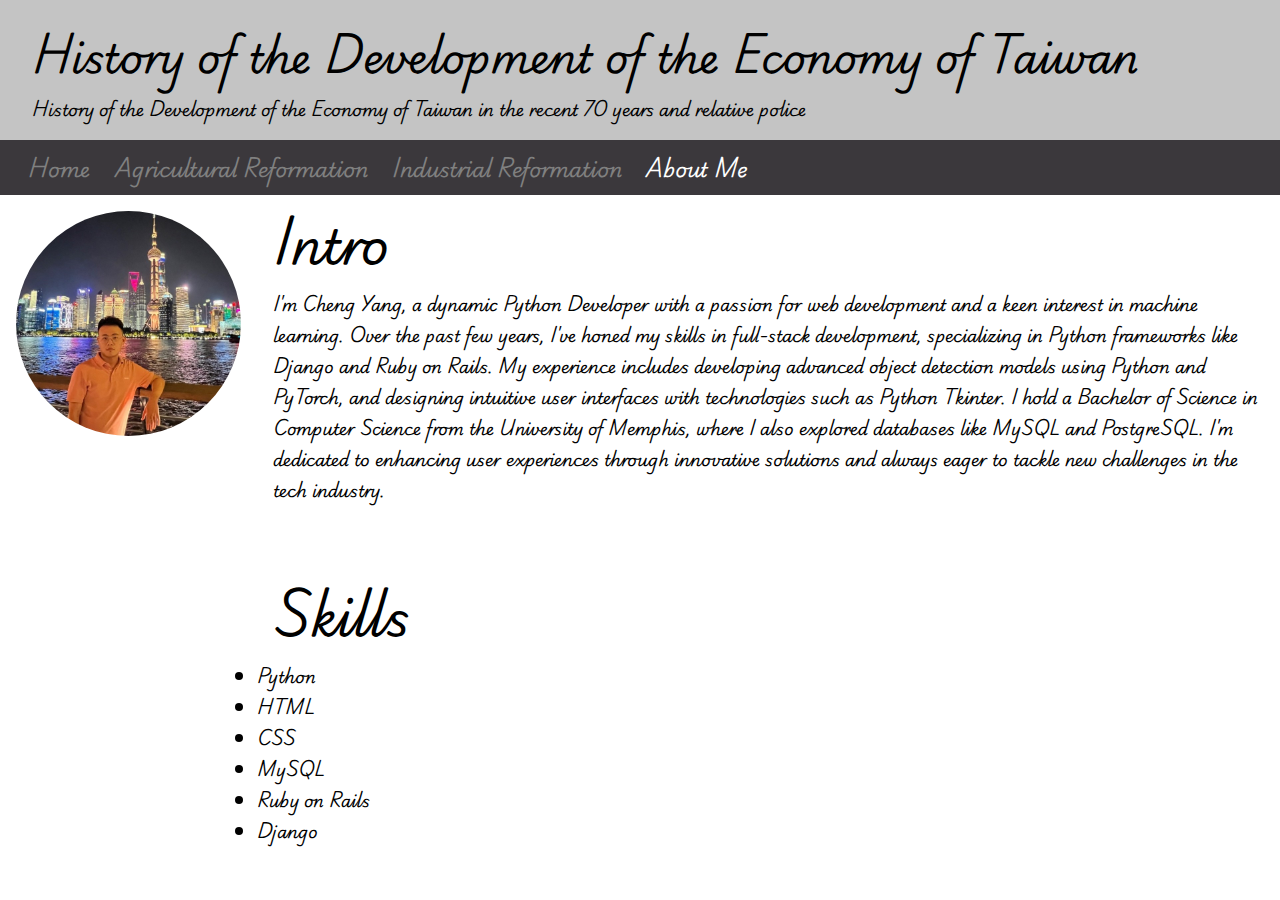
==== about.html @ d5e62215 "Add files via upload" ====
<!DOCTYPE html>
<html lang="en">
  <head>
    <meta charset="UTF-8" />
    <meta name="viewport" content="width=device-width, initial-scale=1.0" />
    <title>History of the Development of the Economy of Taiwan</title>
    <meta
      name="description"
      content="This website introduce the history of the development of the economy of Taiwan"
    />
    <!--google font -->
    <link rel="preconnect" href="https://fonts.googleapis.com" />
    <link rel="preconnect" href="https://fonts.gstatic.com" crossorigin />
    <link
      href="https://fonts.googleapis.com/css2?family=Playwrite+AU+NSW:wght@100..400&display=swap"
      rel="stylesheet"
    />

    <link rel="stylesheet" href="style.css" />
    <link rel="stylesheet" href="./icon/twicon.css" />
    <link rel="shortcut icon" href="./taiwanIcon.png" />
    <link rel="bookmark" href="./taiwanIcon.png" />
  </head>
  <body>
    <!--Header-->
    <header>
      <h1 class="title">
        <i class="twicon-main-island"></i>History of the Development of the
        Economy of Taiwan
      </h1>
      <h3 class="subtitle">
        History of the Development of the Economy of Taiwan in the recent 70
        years and relative police
      </h3>
    </header>
    <!--Nav bar -->
    <nav>
      <ul>
        <li>
          <a href="./index.html"><i class="twicon-main-island"></i> Home</a>
        </li>
        <li>
          <a href="./agriculture.html"
            ><i class="twicon-lovers-brg"></i> Agricultural Reformation</a
          >
        </li>
        <li>
          <a href="./industry.html"
            ><i class="twicon-nt-mus"></i> Industrial Reformation</a
          >
        </li>
        <li>
          <a class="active" href="./about.html"
            ><i class="twicon-black-bear"></i> About Me</a
          >
        </li>
      </ul>
    </nav>
    <!--Main content-->
    <main>
      <section class="left">
        <img src="./profile_picture.jpg" alt="" class="myPicture" />
      </section>
      <section>
        <h3 style="font-size: 3rem">Intro</h3>
        <p>
          I'm Cheng Yang, a dynamic Python Developer with a passion for web
          development and a keen interest in machine learning. Over the past few
          years, I've honed my skills in full-stack development, specializing in
          Python frameworks like Django and Ruby on Rails. My experience
          includes developing advanced object detection models using Python and
          PyTorch, and designing intuitive user interfaces with technologies
          such as Python Tkinter. I hold a Bachelor of Science in Computer
          Science from the University of Memphis, where I also explored
          databases like MySQL and PostgreSQL. I'm dedicated to enhancing user
          experiences through innovative solutions and always eager to tackle
          new challenges in the tech industry.
        </p>
        <br />
        <br />
        <h3 style="font-size: 3rem">Skills</h3>

        <ul>
          <li>Python</li>
          <li>HTML</li>
          <li>CSS</li>
          <li>MySQL</li>
          <li>Ruby on Rails</li>
          <li>Django</li>
        </ul>
      </section>
      <br />
      <br />
    </main>
  </body>
</html>
---- style.css ----
* {
  padding: 0;
  margin: 0;
  box-sizing: border-box;
}
header {
  background-color: #c4c4c4;
  width: 100%;
  padding: 1rem;
}
nav {
  background-color: #3b383c;
}
nav ul {
  /* padding: 1rem; */
  padding-left: 1rem;
  display: flex;
  list-style-type: none;
}
nav ul li {
  display: flex;
}
nav ul li a {
  padding: 0.5rem 0.75rem;
  color: gray;
  text-decoration: none;
  transition: all 0.25s ease;
  font-size: 1.25rem;
}
a:hover {
  background-color: yellowgreen;
}
* {
  font-family: "Playwrite AU NSW", cursive;
  font-optical-sizing: auto;

  font-style: normal;
}
h1,
h2,
h3,
h4,
h5,
h6 {
  font-weight: normal;
}
p,
h1,
h2,
h3,
h4,
h5,
h6 {
  padding-left: 1rem;
  padding-right: 1rem;
}
.subtitle {
  font-size: 1rem;
}
.title {
  font-size: 2.5rem;
}
main {
  width: 100%;
  display: flex;
}
section.left,
section.right {
  padding: 1rem;
}
section.right h4 {
  font-size: 1.25rem;
  text-align: center;
}
a.active {
  color: white;
}
section.right {
  display: flex;
  flex-direction: column;
  align-items: center;
}
.special {
  text-align: center;
  margin: auto;
  font-size: 1.35rem;
  color: red;
}
div {
  display: flex;
  padding-top: 2rem;
}
.myPicture {
  width: 25vh;
  height: 25vh;
  border-radius: 50%;
  margin: auto;
}
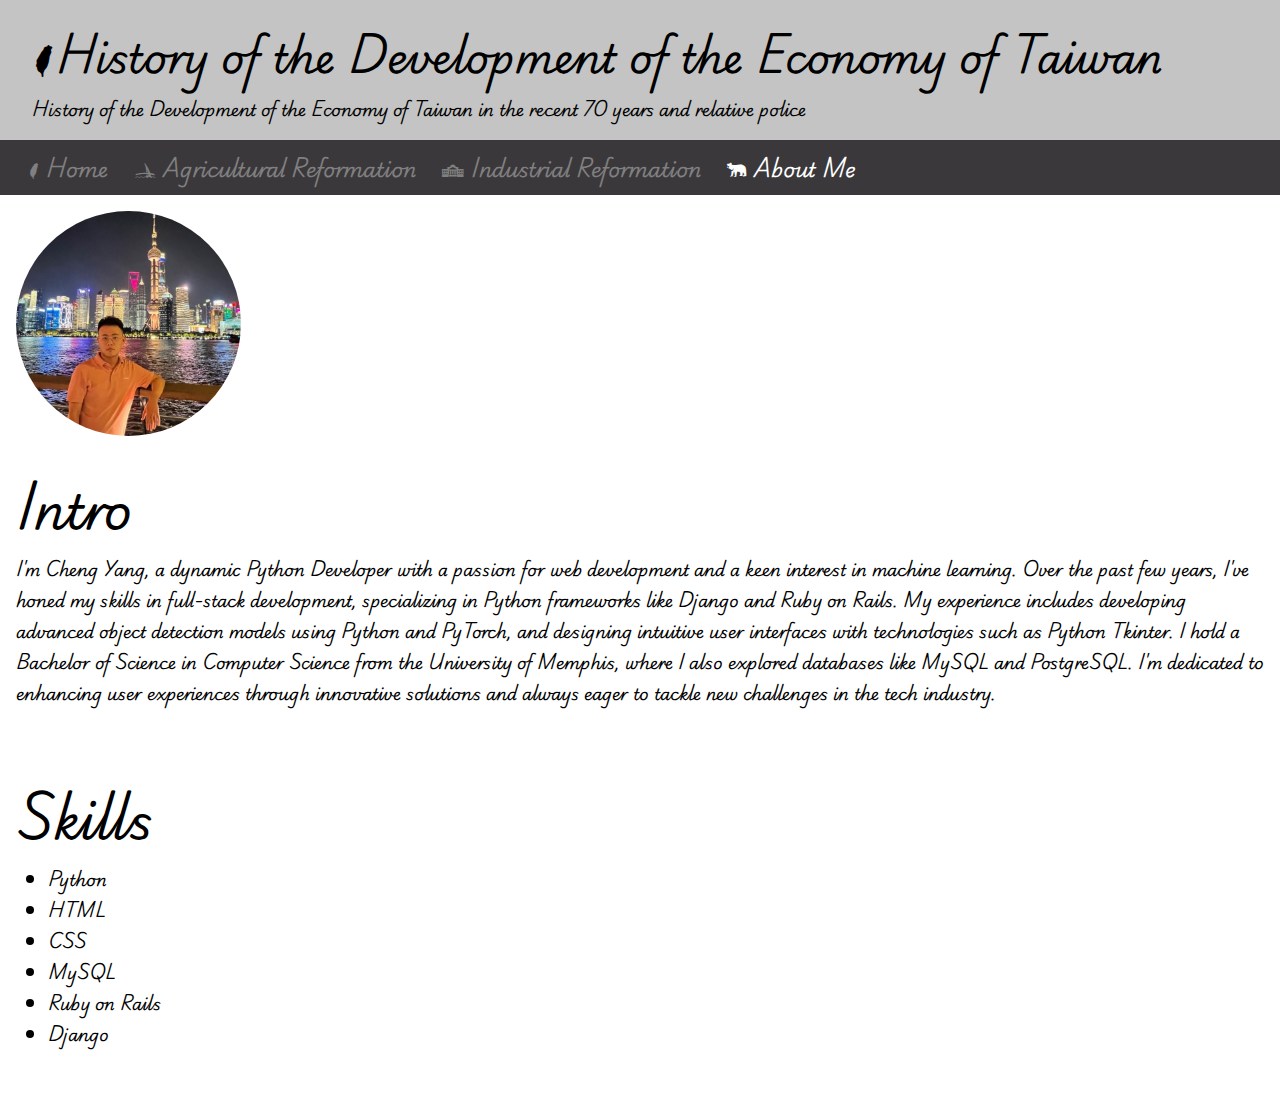
==== commit f87c092a: "Responsive Web Design" ====
--- a/about.html
+++ b/about.html
@@ -80,7 +80,7 @@
         <br />
         <h3 style="font-size: 3rem">Skills</h3>
 
-        <ul>
+        <ul style="padding-left: 3rem">
           <li>Python</li>
           <li>HTML</li>
           <li>CSS</li>
--- a/style.css
+++ b/style.css
@@ -63,6 +63,7 @@
 main {
   width: 100%;
   display: flex;
+  flex-wrap: wrap;
 }
 section.left,
 section.right {
@@ -75,10 +76,14 @@
 a.active {
   color: white;
 }
+section.left {
+  flex: 4 1 550px;
+}
 section.right {
   display: flex;
   flex-direction: column;
   align-items: center;
+  flex: 1 1 250px;
 }
 .special {
   text-align: center;
@@ -88,6 +93,7 @@
 }
 div {
   display: flex;
+  flex-wrap: wrap;
   padding-top: 2rem;
 }
 .myPicture {
@@ -96,3 +102,28 @@
   border-radius: 50%;
   margin: auto;
 }
+p {
+  flex-wrap: wrap;
+  flex: 1 1 350px;
+}
+p.left {
+  flex: 1 1 350px;
+}
+p.right {
+  flex: 4 1 300px;
+}
+#curve_chart {
+  width: 100%;
+  height: 80%;
+}
+@media screen and (max-width: 885px) {
+  nav ul {
+    flex-direction: column;
+  }
+}
+@media screen and (max-width: 550px) {
+  #curve_chart {
+    width: 100%;
+    height: 40%;
+  }
+}
--- a/icon/twicon.css
+++ b/icon/twicon.css
@@ -0,0 +1,570 @@
+/*!
+* @package twicon
+* @version 1.001
+* @author twicon https://twicon.page
+* @copyright Copyright (c) 2020 twicon
+* @license - https://twicon.page/license/
+*/
+@font-face {
+  font-family: twicon;
+  font-weight: 400;
+  font-style: Regular;
+  src: url(twicon.woff2) format("woff2"),
+    url(twicon.woff) format("woff");
+}
+[class*=" twicon-"],
+[class^="twicon-"] {
+  font-family: twicon !important;
+  speak: none;
+  font-style: normal;
+  font-weight: 400;
+  font-variant: normal;
+  text-transform: none;
+  white-space: nowrap;
+  word-wrap: normal;
+  direction: ltr;
+  line-height: 1;
+  -webkit-font-feature-settings: "liga";
+  -webkit-font-smoothing: antialiased;
+}
+
+.twicon-td-flag:before {
+  content: "\a000";
+}
+.twicon-roc-flag:before {
+  content: "\a001";
+}
+.twicon-main-island:before {
+  content: "\a002";
+}
+.twicon-penghu-islands:before {
+  content: "\a003";
+}
+.twicon-kinmen-island:before {
+  content: "\a004";
+}
+.twicon-green-island:before {
+  content: "\a005";
+}
+.twicon-lamay-island:before {
+  content: "\a006";
+}
+.twicon-gueishan-island:before {
+  content: "\a007";
+}
+.twicon-orchid-island:before {
+  content: "\a008";
+}
+.twicon-grave-sense:before {
+  content: "\a009";
+}
+.twicon-cks-hall:before {
+  content: "\a00a";
+}
+.twicon-gate-cks:before {
+  content: "\a00b";
+}
+.twicon-president-office:before {
+  content: "\a00c";
+}
+.twicon-taipei101:before {
+  content: "\a00d";
+}
+.twicon-np-mus:before {
+  content: "\a00e";
+}
+.twicon-shrine-tp:before {
+  content: "\a00f";
+}
+.twicon-longshan-tmp:before {
+  content: "\a010";
+}
+.twicon-sys-hall:before {
+  content: "\a011";
+}
+.twicon-confucius-tmp:before {
+  content: "\a012";
+}
+.twicon-xingtian-tmp:before {
+  content: "\a013";
+}
+.twicon-nt-mus:before {
+  content: "\a014";
+}
+.twicon-grand-hotel:before {
+  content: "\a015";
+}
+.twicon-228-park:before {
+  content: "\a016";
+}
+.twicon-san-domingo:before {
+  content: "\a017";
+}
+.twicon-raohe-nm:before {
+  content: "\a018";
+}
+.twicon-red-house:before {
+  content: "\a019";
+}
+.twicon-beimen:before {
+  content: "\a01a";
+}
+.twicon-xiaonanmen:before {
+  content: "\a01b";
+}
+.twicon-taipei-stn:before {
+  content: "\a01c";
+}
+.twicon-zeelandia:before {
+  content: "\a01d";
+}
+.twicon-eg-castle:before {
+  content: "\a01e";
+}
+.twicon-provintia:before {
+  content: "\a01f";
+}
+.twicon-hy-statue:before {
+  content: "\a020";
+}
+.twicon-85tower:before {
+  content: "\a021";
+}
+.twicon-fb-stn:before {
+  content: "\a022";
+}
+.twicon-dt-pagoda:before {
+  content: "\a023";
+}
+.twicon-rosary-church:before {
+  content: "\a024";
+}
+.twicon-longteng-brg:before {
+  content: "\a025";
+}
+.twicon-ly-mus:before {
+  content: "\a026";
+}
+.twicon-lovers-brg:before {
+  content: "\a027";
+}
+.twicon-hotspring-mus:before {
+  content: "\a028";
+}
+.twicon-tunghai-uni:before {
+  content: "\a029";
+}
+.twicon-taichung-park:before {
+  content: "\a02a";
+}
+.twicon-queens-head:before {
+  content: "\a02b";
+}
+.twicon-ntc-theater:before {
+  content: "\a02c";
+}
+.twicon-bagua:before {
+  content: "\a02d";
+}
+.twicon-foguangshan:before {
+  content: "\a02e";
+}
+.twicon-vase-rock:before {
+  content: "\a02f";
+}
+.twicon-tropic-cancer:before {
+  content: "\a030";
+}
+.twicon-fuguijiao-lh:before {
+  content: "\a031";
+}
+.twicon-yuweng-lh:before {
+  content: "\a032";
+}
+.twicon-eluanbi-lh:before {
+  content: "\a033";
+}
+.twicon-kano-staue:before {
+  content: "\a034";
+}
+.twicon-ershawan:before {
+  content: "\a035";
+}
+.twicon-dahu-park:before {
+  content: "\a036";
+}
+.twicon-balloon:before {
+  content: "\a037";
+}
+.twicon-taiwan-rw:before {
+  content: "\a038";
+}
+.twicon-taipei-mrt:before {
+  content: "\a039";
+}
+.twicon-alishan-rw:before {
+  content: "\a03a";
+}
+.twicon-high-speed-rail:before {
+  content: "\a03b";
+}
+.twicon-gondola:before {
+  content: "\a03c";
+}
+.twicon-youbike:before {
+  content: "\a03d";
+}
+.twicon-yami-boat:before {
+  content: "\a03e";
+}
+.twicon-dragon-boat:before {
+  content: "\a03f";
+}
+.twicon-lantern1:before {
+  content: "\a040";
+}
+.twicon-lantern2:before {
+  content: "\a041";
+}
+.twicon-sky-lantern:before {
+  content: "\a042";
+}
+.twicon-taiwanese-bag:before {
+  content: "\a043";
+}
+.twicon-postbox1:before {
+  content: "\a044";
+}
+.twicon-postbox2:before {
+  content: "\a045";
+}
+.twicon-jug:before {
+  content: "\a046";
+}
+.twicon-tea-pot:before {
+  content: "\a047";
+}
+.twicon-tapioca:before {
+  content: "\a048";
+}
+.twicon-beer:before {
+  content: "\a049";
+}
+.twicon-apple-cider:before {
+  content: "\a04a";
+}
+.twicon-couplets:before {
+  content: "\a04b";
+}
+.twicon-fortune:before {
+  content: "\a04c";
+}
+.twicon-electric-pot:before {
+  content: "\a04d";
+}
+.twicon-slipper:before {
+  content: "\a04e";
+}
+.twicon-flying-fish:before {
+  content: "\a04f";
+}
+.twicon-black-bear:before {
+  content: "\a050";
+}
+.twicon-trash:before {
+  content: "\a052";
+}
+.twicon-recycling:before {
+  content: "\a051";
+}
+.twicon-queue-box:before {
+  content: "\a053";
+}
+.twicon-bicycle-lane:before {
+  content: "\a054";
+}
+.twicon-red-man:before {
+  content: "\a055";
+}
+.twicon-green-man:before {
+  content: "\a056";
+}
+.twicon-l-nh-insurance:before {
+  content: "\a057";
+}
+.twicon-l-pixnet:before {
+  content: "\a058";
+}
+.twicon-l-17live:before {
+  content: "\a059";
+}
+.twicon-l-wemo:before {
+  content: "\a05a";
+}
+.twicon-l-dcard:before {
+  content: "\a05b";
+}
+.twicon-l-easy-card:before {
+  content: "\a05c";
+}
+.twicon-l-ipass:before {
+  content: "\a05d";
+}
+.twicon-l-youbike:before {
+  content: "\a05e";
+}
+.twicon-l-luxgen:before {
+  content: "\a05f";
+}
+.twicon-l-post:before {
+  content: "\a060";
+}
+.twicon-l-taiwan-rw:before {
+  content: "\a061";
+}
+.twicon-l-taipei-mrt:before {
+  content: "\a062";
+}
+.twicon-l-kaoxiong-mrt:before {
+  content: "\a063";
+}
+.twicon-xs {
+  font-size: 0.5em;
+}
+.twicon-sm {
+  font-size: 0.75em;
+}
+.twicon-md {
+  font-size: 1.25em;
+}
+.twicon-lg {
+  font-size: 1.5em;
+}
+.twicon-1x {
+  font-size: 1em;
+}
+.twicon-2x {
+  font-size: 2em;
+}
+.twicon-3x {
+  font-size: 3em;
+}
+.twicon-4x {
+  font-size: 4em;
+}
+.twicon-5x {
+  font-size: 5em;
+}
+.twicon-6x {
+  font-size: 6em;
+}
+.twicon-7x {
+  font-size: 7em;
+}
+.twicon-8x {
+  font-size: 8em;
+}
+.twicon-9x {
+  font-size: 9em;
+}
+.twicon-10x {
+  font-size: 10em;
+}
+.twicon-fw {
+  text-align: center;
+  width: 1.25em;
+}
+.twicon-ul {
+  list-style-type: none;
+  padding-left: 0;
+  margin-left: 0;
+}
+.twicon-ul > li {
+  position: relative;
+  line-height: 2em;
+}
+.twicon-ul > li .twicon {
+  display: inline-block;
+  vertical-align: middle;
+}
+.twicon-border {
+  border: solid 0.08em #f1f1f1;
+  border-radius: 0.1em;
+  padding: 0.2em 0.25em 0.15em;
+}
+.twicon-pull-left {
+  float: left;
+}
+.twicon-pull-right {
+  float: right;
+}
+.twicon.twicon-pull-left {
+  margin-right: 0.3em;
+}
+.twicon.twicon-pull-right {
+  margin-left: 0.3em;
+}
+.twicon-spin {
+  -webkit-animation: twicon-spin 2s infinite linear;
+  animation: twicon-spin 2s infinite linear;
+  display: inline-block;
+}
+.twicon-pulse {
+  -webkit-animation: twicon-spin 1s infinite steps(8);
+  animation: twicon-spin 1s infinite steps(8);
+  display: inline-block;
+}
+@-webkit-keyframes twicon-spin {
+  0% {
+    -webkit-transform: rotate(0);
+    transform: rotate(0);
+  }
+  100% {
+    -webkit-transform: rotate(360deg);
+    transform: rotate(360deg);
+  }
+}
+@keyframes twicon-spin {
+  0% {
+    -webkit-transform: rotate(0);
+    transform: rotate(0);
+  }
+  100% {
+    -webkit-transform: rotate(360deg);
+    transform: rotate(360deg);
+  }
+}
+.twicon-rotate-90 {
+  -webkit-transform: rotate(90deg);
+  transform: rotate(90deg);
+}
+.twicon-rotate-180 {
+  -webkit-transform: rotate(180deg);
+  transform: rotate(180deg);
+}
+.twicon-rotate-270 {
+  -webkit-transform: rotate(270deg);
+  transform: rotate(270deg);
+}
+.twicon-flip-horizontal {
+  -webkit-transform: scale(-1, 1);
+  transform: scale(-1, 1);
+}
+.twicon-flip-vertical {
+  -webkit-transform: scale(1, -1);
+  transform: scale(1, -1);
+}
+.twicon-flip-horizontal.twicon-flip-vertical {
+  -webkit-transform: scale(-1, -1);
+  transform: scale(-1, -1);
+}
+:root .twicon-flip-horizontal,
+:root .twicon-flip-vertical,
+:root .twicon-rotate-180,
+:root .twicon-rotate-270,
+:root .twicon-rotate-90 {
+  -webkit-filter: none;
+  filter: none;
+  display: inline-block;
+}
+.twicon-inverse {
+  color: #fff;
+}
+.sr-only {
+  border: 0;
+  clip: rect(0, 0, 0, 0);
+  height: 1px;
+  margin: -1px;
+  overflow: hidden;
+  padding: 0;
+  position: absolute;
+  width: 1px;
+}
+.sr-only-focusable:active,
+.sr-only-focusable:focus {
+  clip: auto;
+  height: auto;
+  margin: 0;
+  overflow: visible;
+  position: static;
+  width: auto;
+}
+/* NEW */
+/* GLOBAL STYLES */
+
+.main-nav {
+  max-width: 1200px;
+}
+
+.navigation ul {
+  background: #fff;
+  list-style: none;
+  margin: 0;
+  padding: 0;
+  display: flex;
+}
+
+.navigation li {
+  flex: 3;
+}
+
+.navigation .user {
+  flex: 1;
+}
+
+
+/* HEADER */
+
+* {
+  box-sizing: border-box;
+}
+
+body {
+  margin: 0;
+}
+
+.header {
+  overflow: hidden;
+  padding: 16px 10px;
+}
+
+.header a {
+  float: left;
+  text-align: center;
+  padding: 14px;
+  text-decoration: none;
+  font-size: 18px;
+  line-height: 23px;
+  border-radius: 4px;
+  margin-right: 10px;
+}
+
+.header a.logo {
+  font-size: 22px;
+}
+
+.header a:hover {
+  background-color: #ddd;
+}
+
+.header a.active {
+  background-color: rgb(110, 172, 125);
+  color: white;
+}
+
+.header-right {
+  float: right;
+}
+
+@media screen and (max-width: 550px) {
+  .header a {
+    padding: 8px;
+    font-size: 12px;
+    line-height: 15px;
+    margin-right: 2px;
+  }
+  .header a.logo {
+    font-size: 18px;
+    font-weight: bold;
+  }
+}
